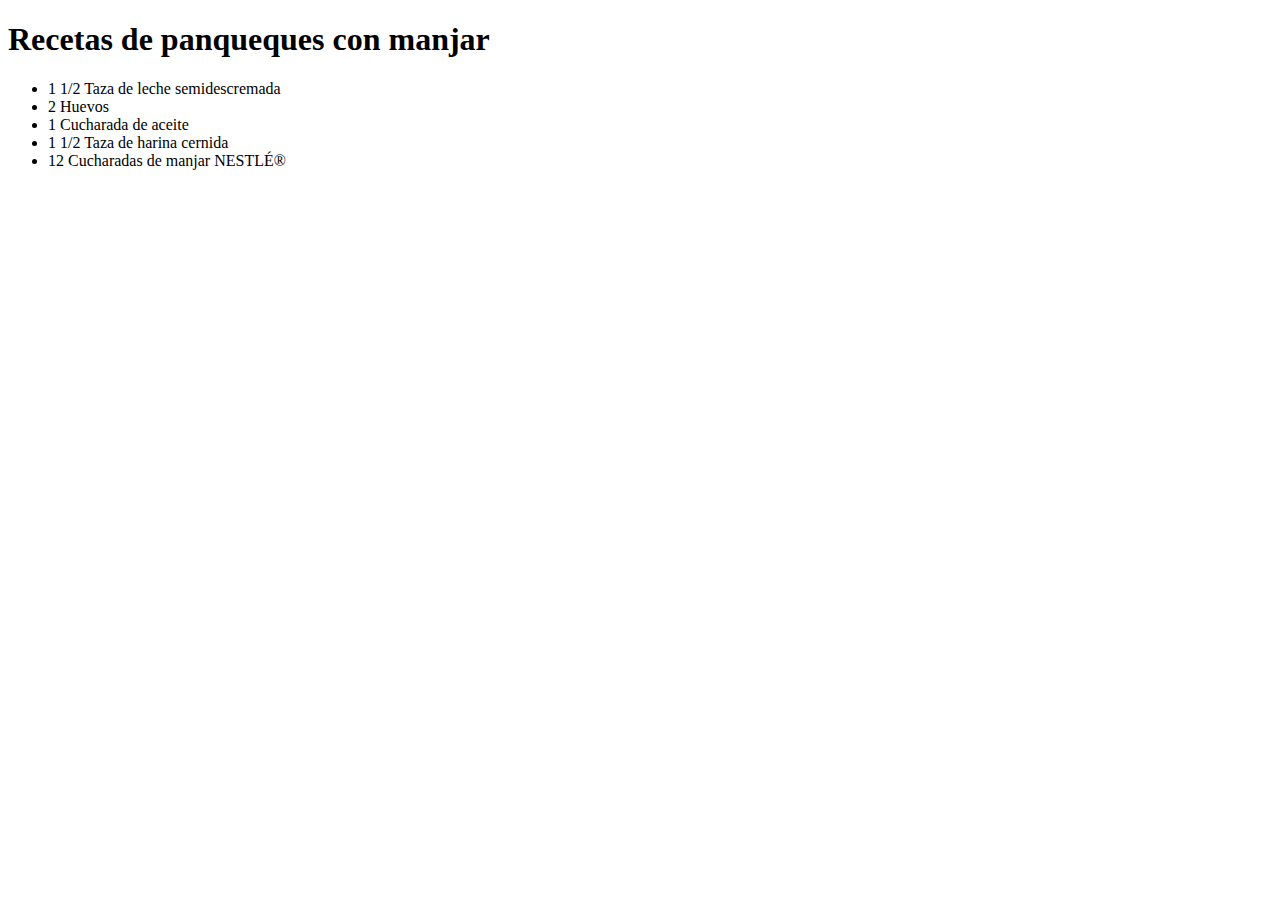
==== recipes/plato1.html @ 5d5c55d9 "lista no ordenada ingredientes" ====
<!DOCTYPE html>
<html lang="en">
<head>
    <meta charset="UTF-8">
    <meta http-equiv="X-UA-Compatible" content="IE=edge">
    <meta name="viewport" content="width=device-width, initial-scale=1.0">
    <title>panqueques</title>
</head>
<body>
    <h1>Recetas de panqueques con manjar</h1>
    <ul>
        <li> 1 1/2 Taza de leche semidescremada  </li>
        <li> 2 Huevos </li>
        <li> 1 Cucharada de aceite </li>
        <li> 1 1/2 Taza de harina cernida </li>
        <li>12 Cucharadas de manjar NESTLÉ® </li>
    </ul>
</body>
</html>
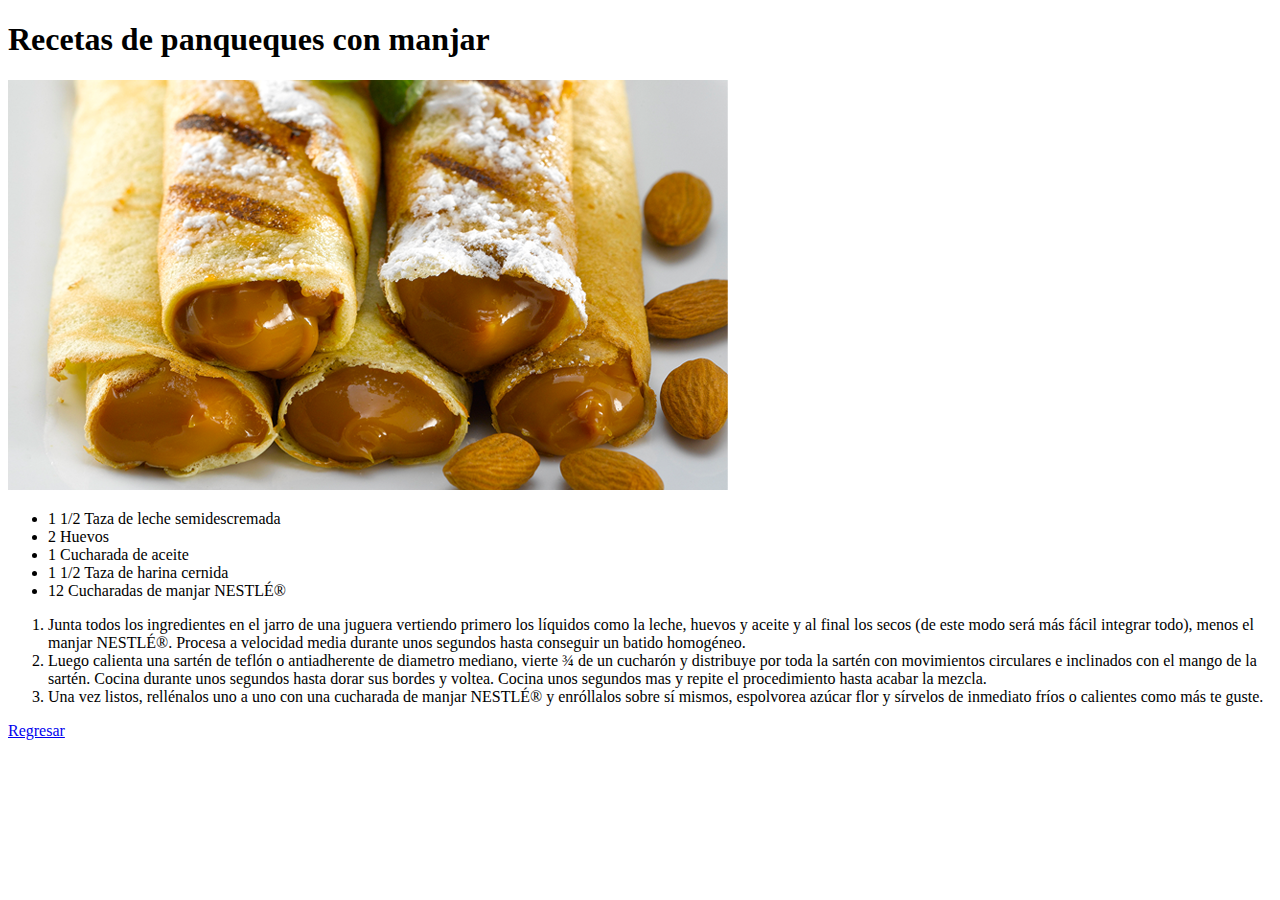
==== commit 39f0556d: "colocar imagen en panqueques y boton para regresar pagina principal" ====
--- a/recipes/plato1.html
+++ b/recipes/plato1.html
@@ -8,6 +8,7 @@
 </head>
 <body>
     <h1>Recetas de panqueques con manjar</h1>
+    <img src="../fotos/panqueques.png" alt="">
     <ul>
         <li> 1 1/2 Taza de leche semidescremada  </li>
         <li> 2 Huevos </li>
@@ -15,5 +16,11 @@
         <li> 1 1/2 Taza de harina cernida </li>
         <li>12 Cucharadas de manjar NESTLÉ® </li>
     </ul>
+    <ol>
+        <li>Junta todos los ingredientes en el jarro de una juguera vertiendo primero los líquidos como la leche, huevos y aceite y al final los secos (de este modo será más fácil integrar todo), menos el manjar NESTLÉ®. Procesa a velocidad media durante unos segundos hasta conseguir un batido homogéneo.</li>
+        <li>Luego calienta una sartén de teflón o antiadherente de diametro mediano, vierte ¾ de un cucharón y distribuye por toda la sartén con movimientos circulares e inclinados con el mango de la sartén. Cocina durante unos segundos hasta dorar sus bordes y voltea. Cocina unos segundos mas y repite el procedimiento hasta acabar la mezcla.</li>
+        <li>Una vez listos, rellénalos uno a uno con una cucharada de manjar NESTLÉ® y enróllalos sobre sí mismos, espolvorea azúcar flor y sírvelos de inmediato fríos o calientes como más te guste.</li>
+    </ol>
+    <a href="../index.html">Regresar</a>
 </body>
 </html>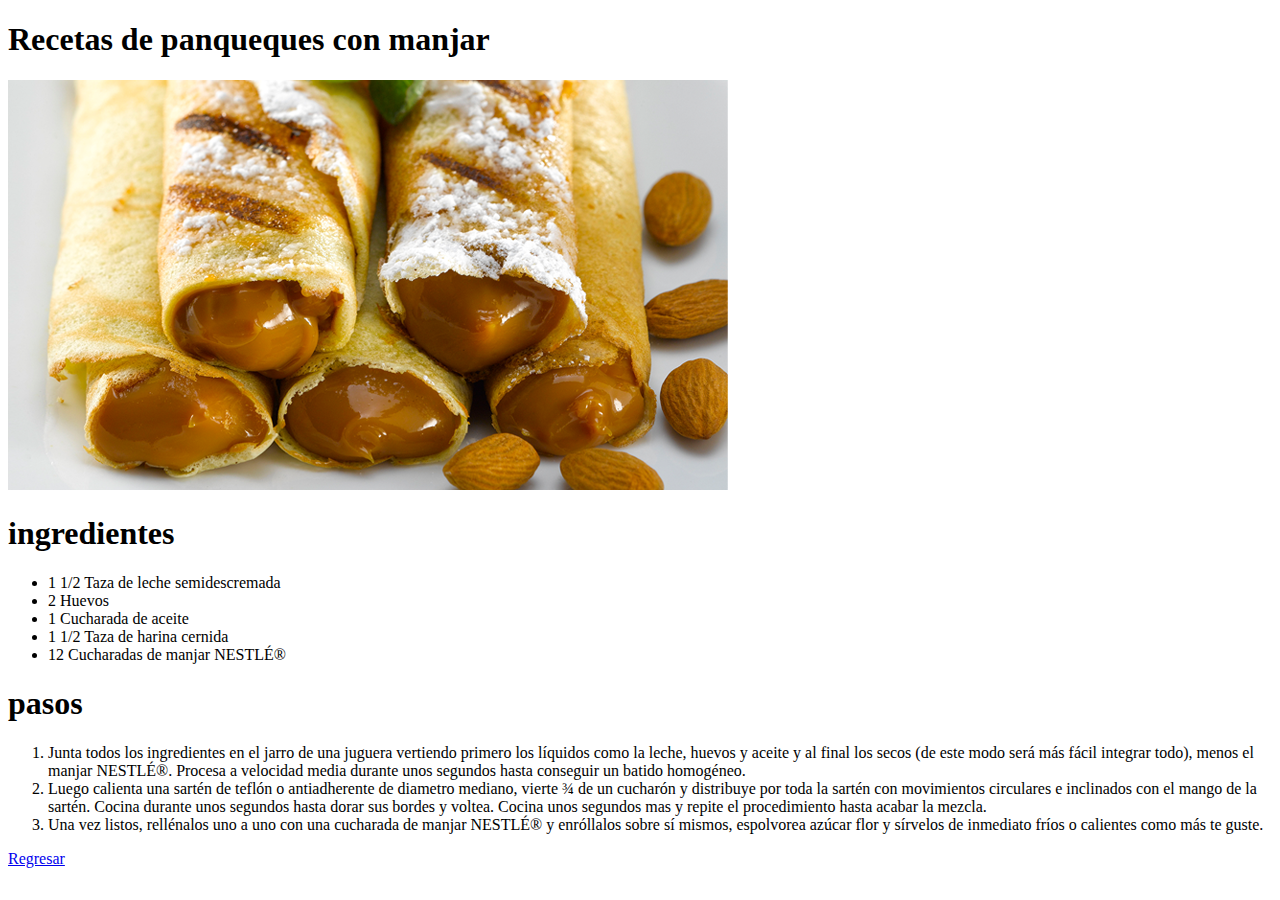
==== commit c963808f: "agregar ingredientes y pasos barbios recetas , boton para regrear index" ====
--- a/recipes/plato1.html
+++ b/recipes/plato1.html
@@ -9,6 +9,7 @@
 <body>
     <h1>Recetas de panqueques con manjar</h1>
     <img src="../fotos/panqueques.png" alt="">
+    <h1>ingredientes</h1>
     <ul>
         <li> 1 1/2 Taza de leche semidescremada  </li>
         <li> 2 Huevos </li>
@@ -16,6 +17,7 @@
         <li> 1 1/2 Taza de harina cernida </li>
         <li>12 Cucharadas de manjar NESTLÉ® </li>
     </ul>
+    <h1>pasos</h1>
     <ol>
         <li>Junta todos los ingredientes en el jarro de una juguera vertiendo primero los líquidos como la leche, huevos y aceite y al final los secos (de este modo será más fácil integrar todo), menos el manjar NESTLÉ®. Procesa a velocidad media durante unos segundos hasta conseguir un batido homogéneo.</li>
         <li>Luego calienta una sartén de teflón o antiadherente de diametro mediano, vierte ¾ de un cucharón y distribuye por toda la sartén con movimientos circulares e inclinados con el mango de la sartén. Cocina durante unos segundos hasta dorar sus bordes y voltea. Cocina unos segundos mas y repite el procedimiento hasta acabar la mezcla.</li>
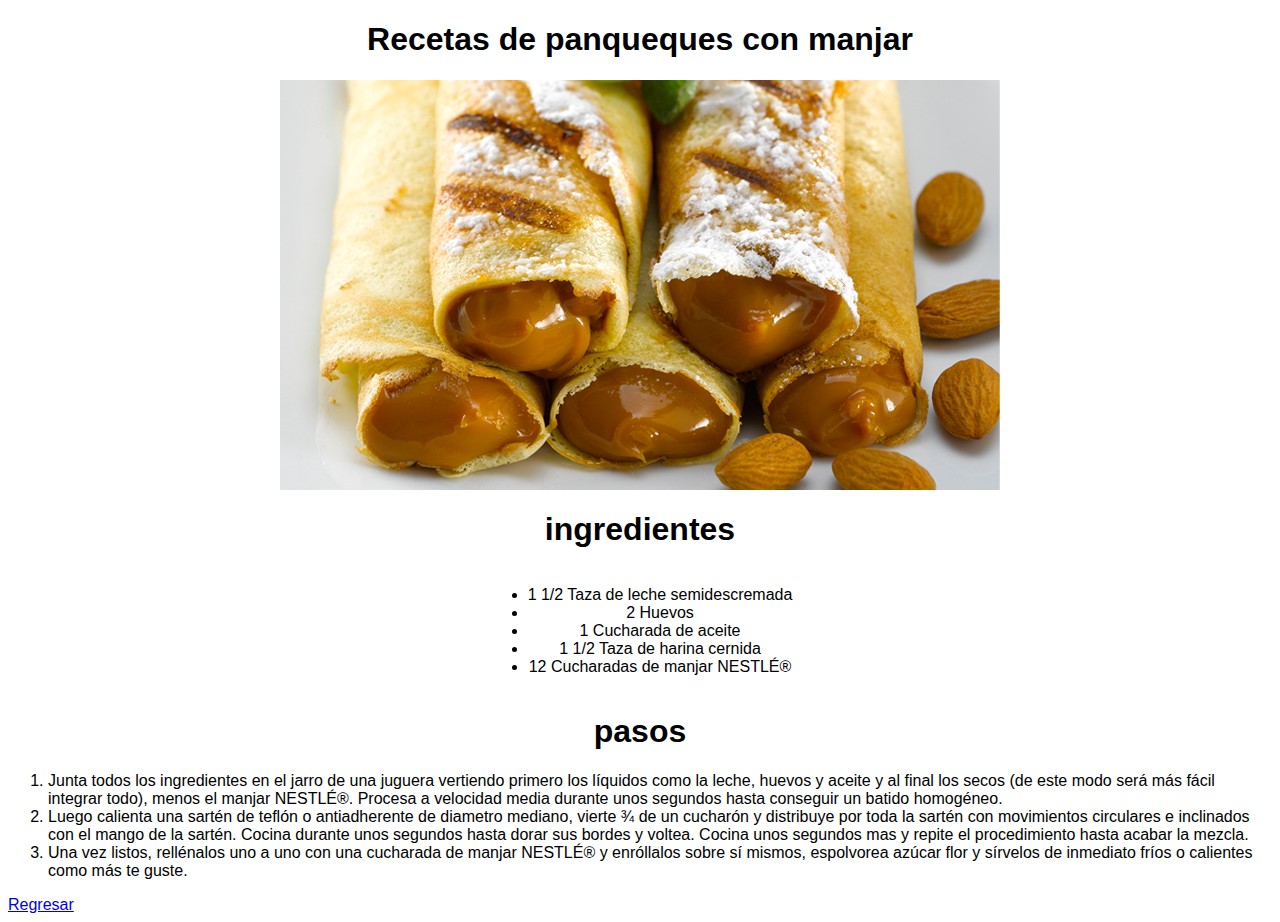
==== commit f5409563: "se centralizo el contenido de las listas ul" ====
--- a/recipes/plato1.html
+++ b/recipes/plato1.html
@@ -5,18 +5,22 @@
     <meta http-equiv="X-UA-Compatible" content="IE=edge">
     <meta name="viewport" content="width=device-width, initial-scale=1.0">
     <title>panqueques</title>
+    <link rel="stylesheet" href="style.css">
 </head>
 <body>
     <h1>Recetas de panqueques con manjar</h1>
     <img src="../fotos/panqueques.png" alt="">
     <h1>ingredientes</h1>
-    <ul>
-        <li> 1 1/2 Taza de leche semidescremada  </li>
-        <li> 2 Huevos </li>
-        <li> 1 Cucharada de aceite </li>
-        <li> 1 1/2 Taza de harina cernida </li>
-        <li>12 Cucharadas de manjar NESTLÉ® </li>
-    </ul>
+    <div class="container">
+        <ul>    
+            <li> 1 1/2 Taza de leche semidescremada  </li>
+            <li> 2 Huevos </li>
+            <li> 1 Cucharada de aceite </li>
+            <li> 1 1/2 Taza de harina cernida </li>
+            <li>12 Cucharadas de manjar NESTLÉ® </li>
+        </ul>
+    </div>
+
     <h1>pasos</h1>
     <ol>
         <li>Junta todos los ingredientes en el jarro de una juguera vertiendo primero los líquidos como la leche, huevos y aceite y al final los secos (de este modo será más fácil integrar todo), menos el manjar NESTLÉ®. Procesa a velocidad media durante unos segundos hasta conseguir un batido homogéneo.</li>
--- a/recipes/style.css
+++ b/recipes/style.css
@@ -0,0 +1,24 @@
+body{
+    font-family: 'Franklin Gothic Medium', 'Arial Narrow', Arial, sans-serif;
+}
+h1{
+    text-align: center;
+}
+p{
+    text-align: center;
+    font-size: 24px;
+    color: white;
+
+}
+img{
+    display: block;
+    margin-left: auto;
+    margin-right: auto;
+}
+ul{
+    display: inline-block;
+    text-align: center;
+}
+.container{
+    text-align: center;
+}